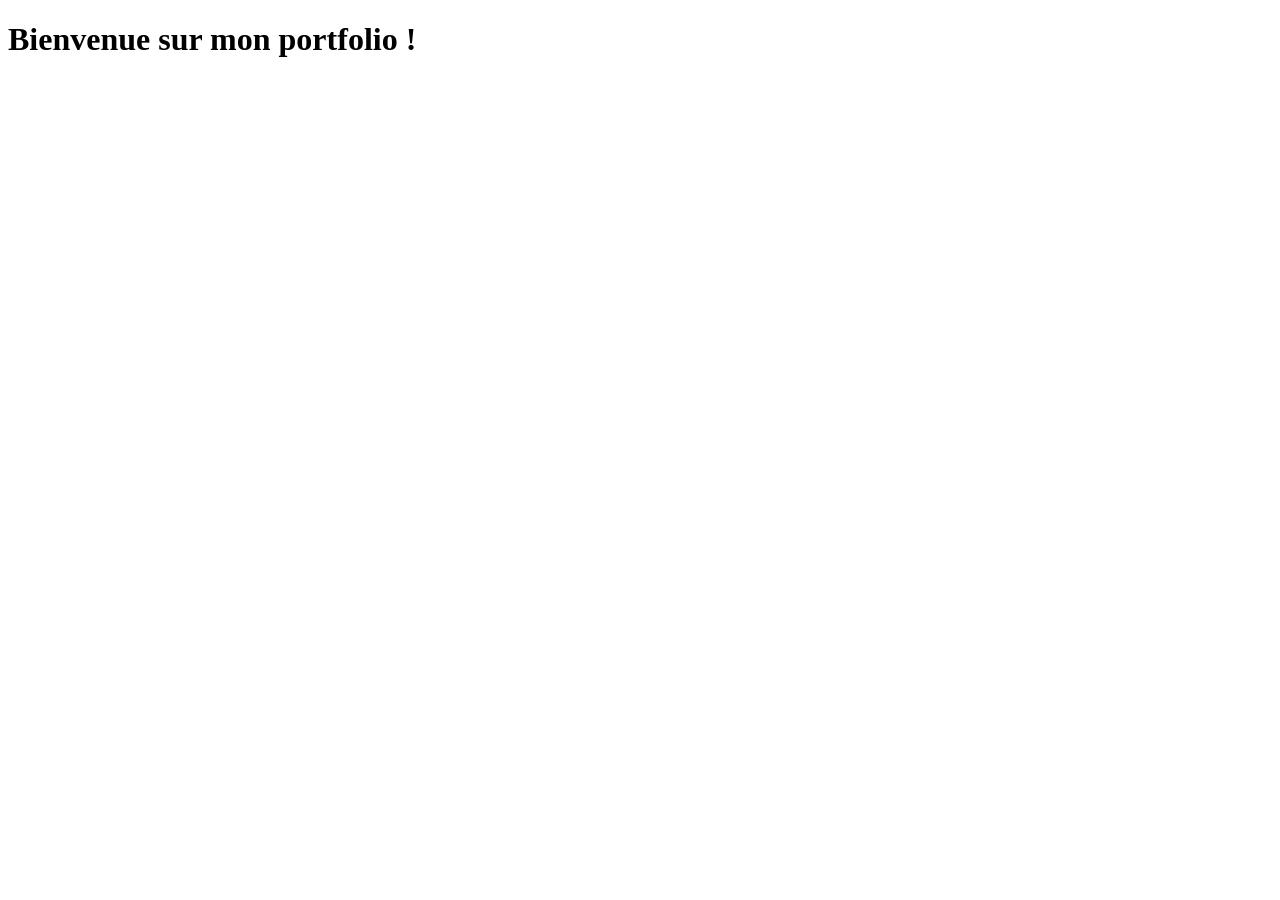
==== index.html @ b1e39829 "Initial commit : ajout des fichiers de base" ====
<!DOCTYPE html>
<html lang="en">
<head>

    <meta charset="UTF-8">
    <meta name="viewport" content="width=device-width, initial-scale=1.0">
    <title>Mon Portfolio</title>
</head>
<body>
<h1> Bienvenue sur mon portfolio ! </h1>
    
</body>
</html>
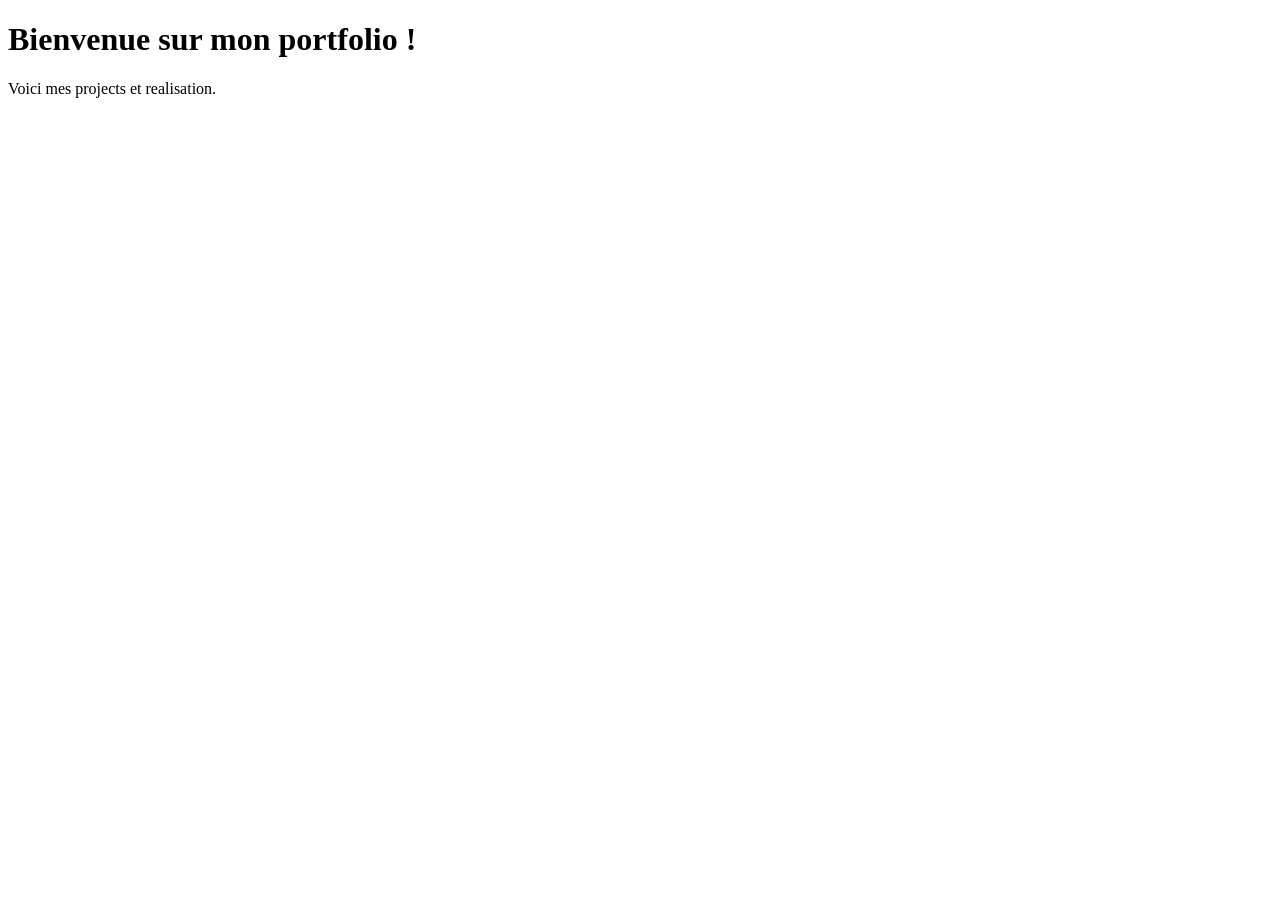
==== commit afa962f3: "Ajout d'un paragraphe a index.html" ====
--- a/index.html
+++ b/index.html
@@ -8,6 +8,7 @@
 </head>
 <body>
 <h1> Bienvenue sur mon portfolio ! </h1>
-    
+<p> Voici mes projects et realisation. </p>
+
 </body>
 </html>
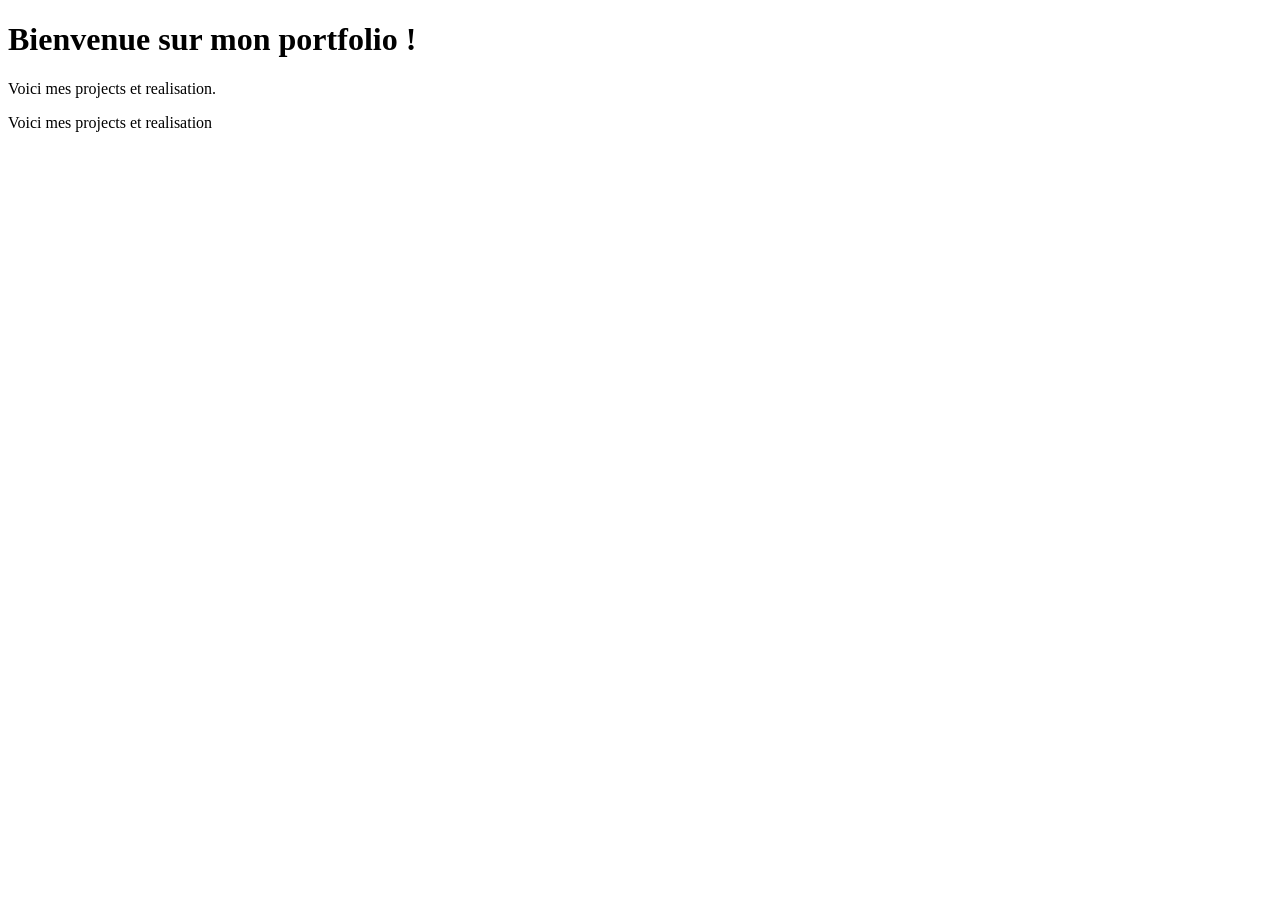
==== commit f571c3de: "Ajout des fichiers du portfolio" ====
--- a/index.html
+++ b/index.html
@@ -9,6 +9,8 @@
 <body>
 <h1> Bienvenue sur mon portfolio ! </h1>
 <p> Voici mes projects et realisation. </p>
+<p> Voici mes projects et realisation </p>
+
 
 </body>
 </html>
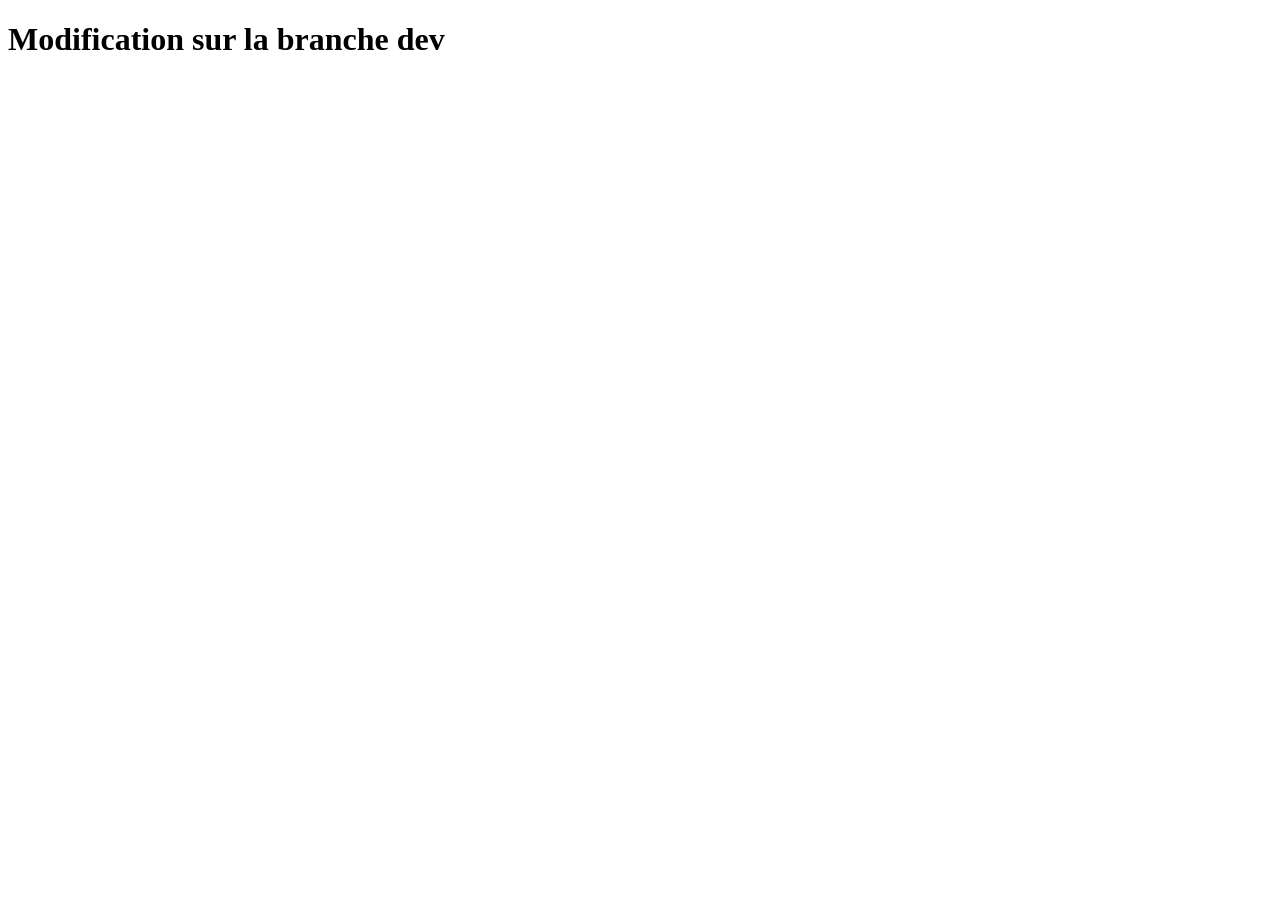
==== commit a82dea0e: "Modification de index.html sur dev" ====
--- a/index.html
+++ b/index.html
@@ -7,9 +7,8 @@
     <title>Mon Portfolio</title>
 </head>
 <body>
-<h1> Bienvenue sur mon portfolio ! </h1>
-<p> Voici mes projects et realisation. </p>
-<p> Voici mes projects et realisation </p>
+
+<h1>Modification sur la branche dev</h1>
 
 
 </body>
